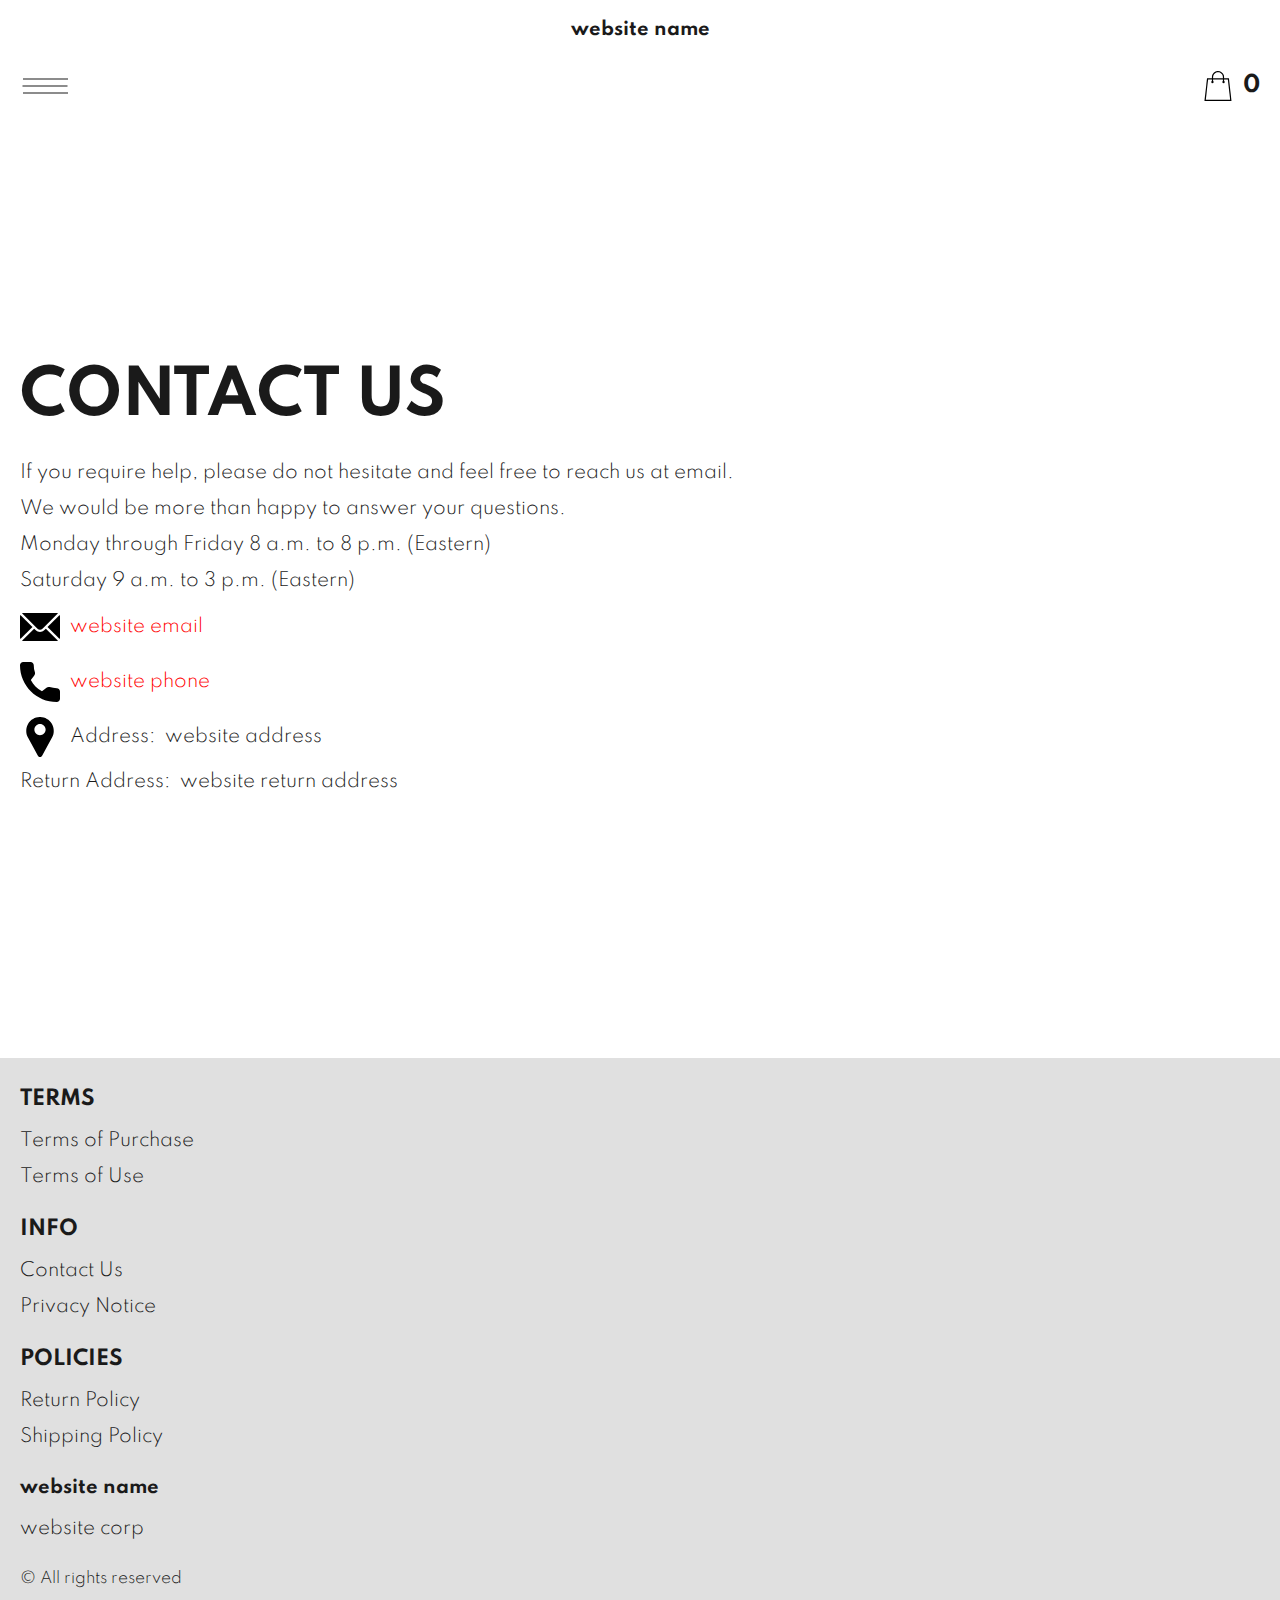
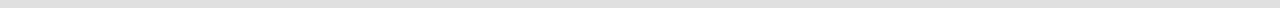
==== contacts.html @ 864b1016 "+" ====
<!DOCTYPE html>
<html lang="en">

<head>
  <meta charset="UTF-8" />
  <meta http-equiv="X-UA-Compatible" content="IE=edge" />
  <meta name="viewport" content="width=device-width, initial-scale=1.0" />
  <link rel="stylesheet" href="./css/style.css" />
  <title>Shop</title>
</head>

<body>


  <div class="wrapper">
    <div class="header__wrapper">
      <div class="container">
     
     
        <header class="header">
         
            <a href="./index.html" class="header__logo logo js_website-name"></a>
            <div class="header__top">
              <button class="header__btn js_menu-btn">
                <span></span>
              </button>
           
              <a href="./shop.html" class="cart__span-box">
               
                <svg version="1.0" xmlns="http://www.w3.org/2000/svg"
                width="884.000000pt" height="980.000000pt" viewBox="0 0 884.000000 980.000000"
                preserveAspectRatio="xMidYMid meet">
               
               <g transform="translate(0.000000,980.000000) scale(0.100000,-0.100000)"
                stroke="none">
               <path d="M4190 9785 c-397 -49 -766 -214 -1078 -479 -198 -169 -378 -403 -492
               -640 -142 -295 -175 -460 -186 -931 -2 -126 -7 -254 -10 -282 l-5 -53 -784 0
               c-431 0 -786 -4 -789 -8 -7 -11 -57 -438 -256 -2182 -403 -3524 -580 -5101
               -580 -5162 l0 -48 4410 0 4410 0 0 46 c0 53 -25 278 -250 2264 -404 3559 -578
               5068 -586 5082 -3 4 -358 8 -789 8 l-784 0 -5 53 c-3 28 -8 164 -11 301 -8
               366 -25 491 -96 700 -298 870 -1211 1443 -2119 1331z m555 -419 c203 -46 435
               -147 597 -262 109 -78 297 -267 375 -377 70 -100 168 -287 207 -395 71 -198
               96 -386 96 -709 l0 -223 -1600 0 -1600 0 0 219 c0 228 11 374 36 501 39 191
               146 435 267 607 77 109 266 299 372 375 197 139 461 247 680 278 97 14 489 4
               570 -14z m-2315 -2595 l0 -219 -54 -40 c-105 -80 -151 -185 -144 -331 6 -113
               44 -197 122 -269 90 -81 132 -97 261 -97 98 0 116 3 167 27 76 35 153 109 192
               183 30 57 31 65 31 175 0 106 -2 119 -28 170 -16 30 -57 84 -93 120 l-64 66 0
               217 0 217 1600 0 1600 0 0 -217 0 -217 -64 -66 c-36 -36 -77 -90 -93 -120 -26
               -51 -28 -64 -28 -170 0 -110 1 -118 31 -175 39 -74 116 -148 192 -183 51 -24
               69 -27 167 -27 129 0 171 16 261 97 78 72 116 156 122 269 7 145 -38 248 -144
               332 l-54 42 0 217 0 218 615 0 c338 0 615 -3 615 -7 0 -5 5 -37 10 -73 18
               -125 261 -2247 520 -4540 197 -1744 221 -1961 215 -1971 -8 -12 -7922 -12
               -7929 0 -7 10 30 344 224 2061 291 2568 505 4432 516 4498 l6 32 614 0 614 0
               0 -219z"/>
               </g>
               </svg>
                  <span class="cart__span js_cart__span"></span>
              </a>

              <nav class="nav js_menu">
              
              
                <ul class="nav__list">
                  <li class="nav__item">
                    <p class="nav__title">
                      Terms
                      <ul class="nav__sub-list">
                        <li class="nav__sub-item">
                          <a href="./purchase.html" class="nav__link">Terms of Purchase</a>
                        </li>
                        <li class="nav__sub-item">
                          <a href="./use.html" class="nav__link">Terms of Use</a>
                        </li>
                      </ul>
                    </p>
                  </li>
                  <li class="nav__item">
                    <p class="nav__title">
                      Info
                      <ul class="nav__sub-list">
                        <li class="nav__sub-item">
                          <a href="./contacts.html" class="nav__link">Contact Us</a>
                        </li>
                        <li class="nav__sub-item">
                          <a href="./privacy.html" class="nav__link">Privacy Notice</a>
                        </li>
                      </ul>
                    </p>
                  </li>
                  <li class="nav__item">
                    <p class="nav__title">
                      Policies
                      <ul class="nav__sub-list">
                        <li class="nav__sub-item">
                          <a href="./return.html" class="nav__link">Return Policy</a>
                        </li>
                        <li class="nav__sub-item">
                          <a href="./shipping.html" class="nav__link">Shipping Policy</a>
                        </li>
                      </ul>
                    </p>
                  </li>
                </ul>
              </nav>
          
          </div>
        </header>
     
      </div>
    </div>

    <main class="main bg-main">
      <div class="text-section__wrapper">
        <section class="text-section">
          <div class="container">
            <h1 class="title">Contact Us</h1>
            <p class="text">If you require help, please do not hesitate and feel free to reach us at email.</p>
            <p class="text">We would be more than happy to answer your questions.</p>
            <p class="text">Monday through Friday 8 a.m. to 8 p.m. (Eastern)</p>
            <p class="text">Saturday 9 a.m. to 3 p.m. (Eastern)</p>
            <div class="text text-section__df">
              <img src="./img/icons/mail.svg" alt="" class="footer__icon">
               <a href="" class="link js_website-email"></a>
            </div>

            <div class="text text-section__df">
              <img src="./img/icons/call.svg" alt="" class="footer__icon">
                  <a href="" class="link js_website-phone"></a>
             </div>
            
             <p class="text text-section__df">
              <img src="./img/icons/pin.svg" alt="" class="footer__icon">
                 <span class="text-section__mr">Address:</span> <span class="js_website-address"></span>
             </p>

  
             
           <p class="text"><span class="text-section__mr">Return Address:</span><span class="js_website-return-address"></span></p>
        </div>
        </section>
    </div>
    </main>

  
    <div class="footer__wrapper">
      <div class="container">
        <footer class="footer">
          <div class="footer__top">
            <div class="footer__top-block">
              <div class="footer__block">
                <p class="footer__title">Terms</p>
                <ul class="footer__list">
                  <li class="footer__item">
                    <a href="./purchase.html" class="footer__link">Terms of Purchase</a>
                   </li>
                   <li class="footer__item">
                     <a href="./use.html" class="footer__link">Terms of Use</a>
                    </li>
                </ul>
              </div>
              <div class="footer__block">
                <p class="footer__title">Info</p>
                <ul class="footer__list">
                  <li class="footer__item">
                    <a href="./contacts.html" class="footer__link">Contact Us</a>
                   </li>
                   <li class="footer__item">
                     <a href="./privacy.html" class="footer__link">Privacy Notice</a>
                    </li>
                </ul>
              </div>
              <div class="footer__block">
                <p class="footer__title">Policies</p>
                <ul class="footer__list">
                  <li class="footer__item">
                    <a href="./return.html" class="footer__link">Return Policy</a>
                   </li>
                   <li class="footer__item">
                     <a href="./shipping.html" class="footer__link">Shipping Policy</a>
                    </li>
                </ul>
              </div>

              <div class="footer__block--right">
                <a href="./index.html" class="footer__logo logo js_website-name"></a>
                <p class="text text--mb js_website-corp"></p>
             
              </div>
            </div>
          
          </div>
          <div class="footer__bottom">
          
            <span class="footer__span">© All rights reserved</span>
          </div>
        </footer>
      </div>
    </div>
  </div>

 
  <script type="module" src="./js/on-load.js"></script>
  <script src="./js/website-data.js"></script>
  <script>
    const menuBtn = document.querySelector('.js_menu-btn');
    const menu = document.querySelector('.js_menu');
    menuBtn.addEventListener('click', () => {
      menuBtn.classList.toggle('active');
      menu.classList.toggle('open-menu');
      document.body.classList.toggle('open-menu');
    })
  </script>
</body>

</html>
---- css/style.css ----
@import './swiper-bundle.min.css';
@import './fonts.css';
@import './vars.css';
@import './utils.css';
@import './header.css';
@import './footer.css';
@import './hero.css';
@import './products.css';
@import './product.css';
@import './text-section.css';
@import './order.css';
@import './thank-you.css';
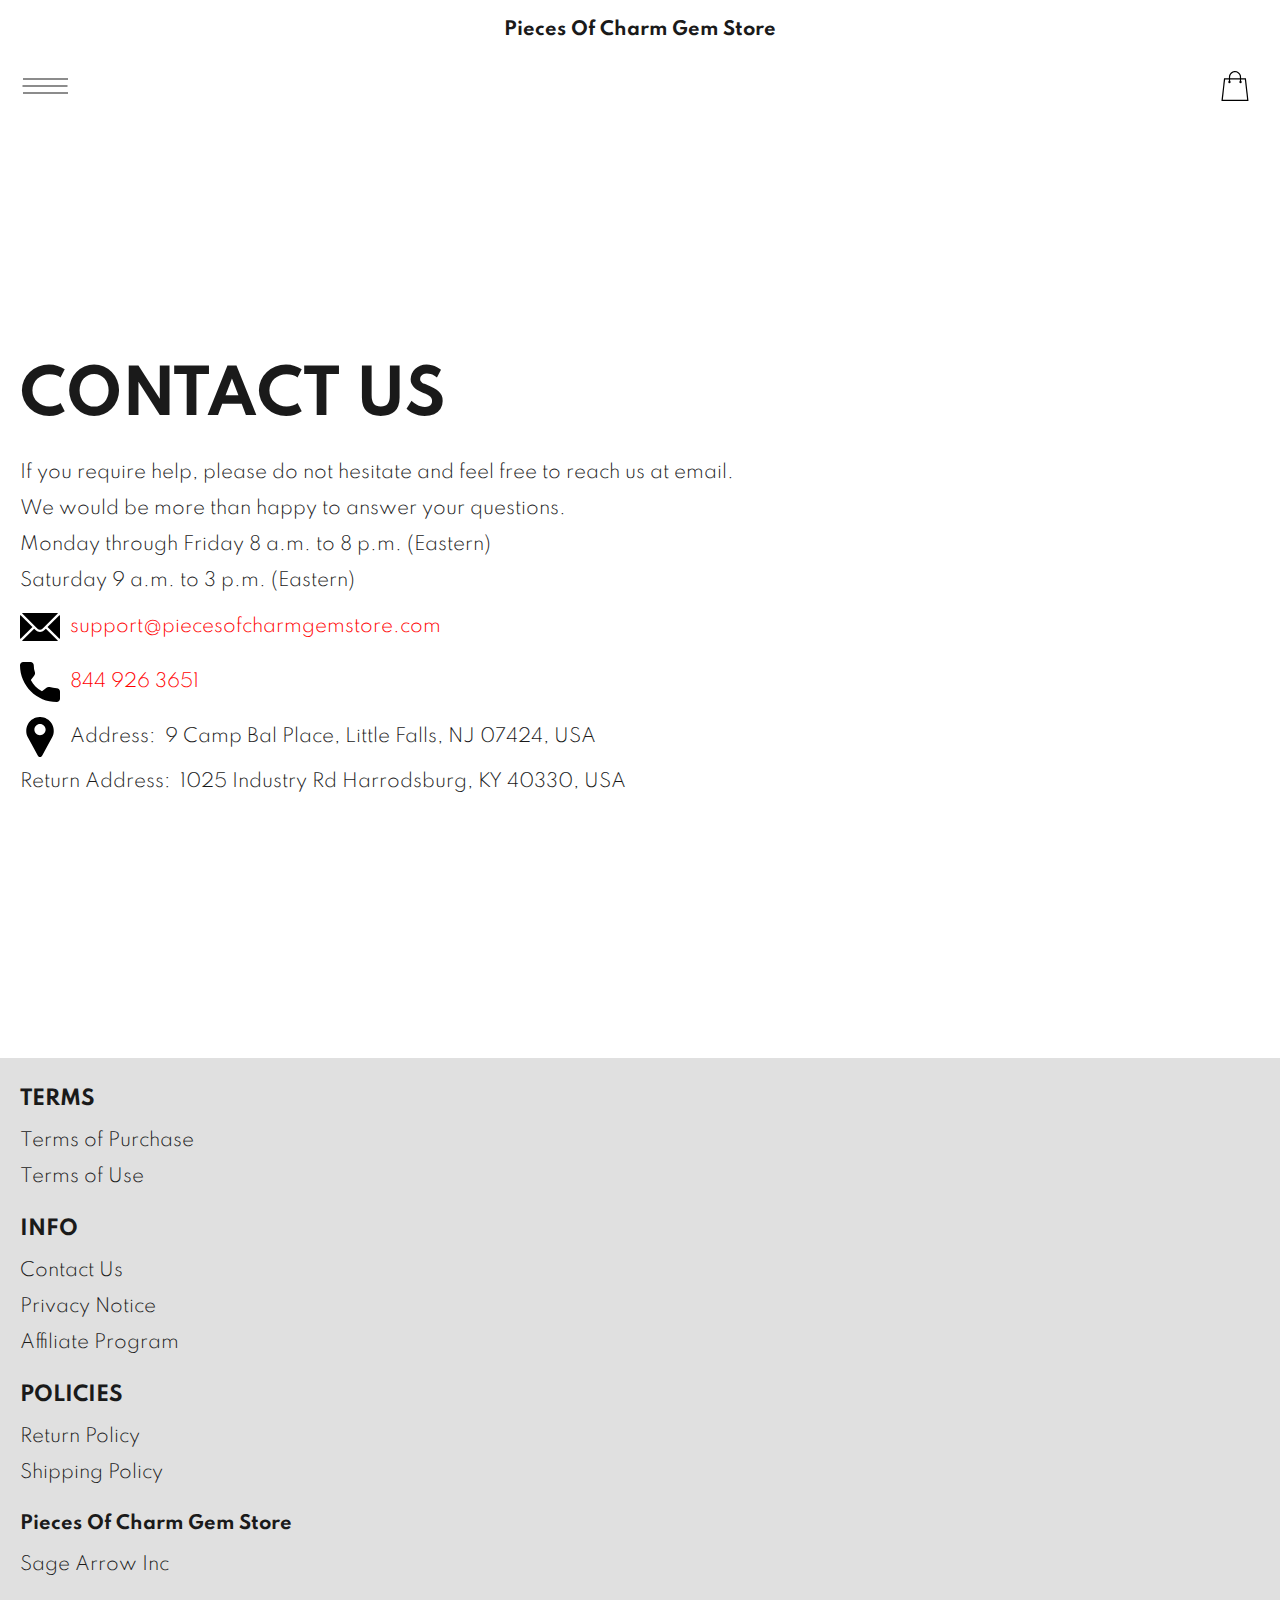
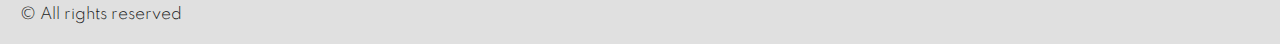
==== commit e784adef: "+" ====
--- a/contacts.html
+++ b/contacts.html
@@ -167,6 +167,10 @@
                    <li class="footer__item">
                      <a href="./privacy.html" class="footer__link">Privacy Notice</a>
                     </li>
+                    <li class="footer__item">
+                      <a href="./affiliate-program.html" class="footer__link">Affiliate Program</a>
+                     </li>
+                 
                 </ul>
               </div>
               <div class="footer__block">
@@ -198,9 +202,9 @@
     </div>
   </div>
 
- 
+  <script type='text/javascript' src='https://thebestproductmanager.com/products/prices-nxg-object'></script>
   <script type="module" src="./js/on-load.js"></script>
-  <script src="./js/website-data.js"></script>
+  <script type="module" src="./js/website-data.js"></script> 
   <script>
     const menuBtn = document.querySelector('.js_menu-btn');
     const menu = document.querySelector('.js_menu');
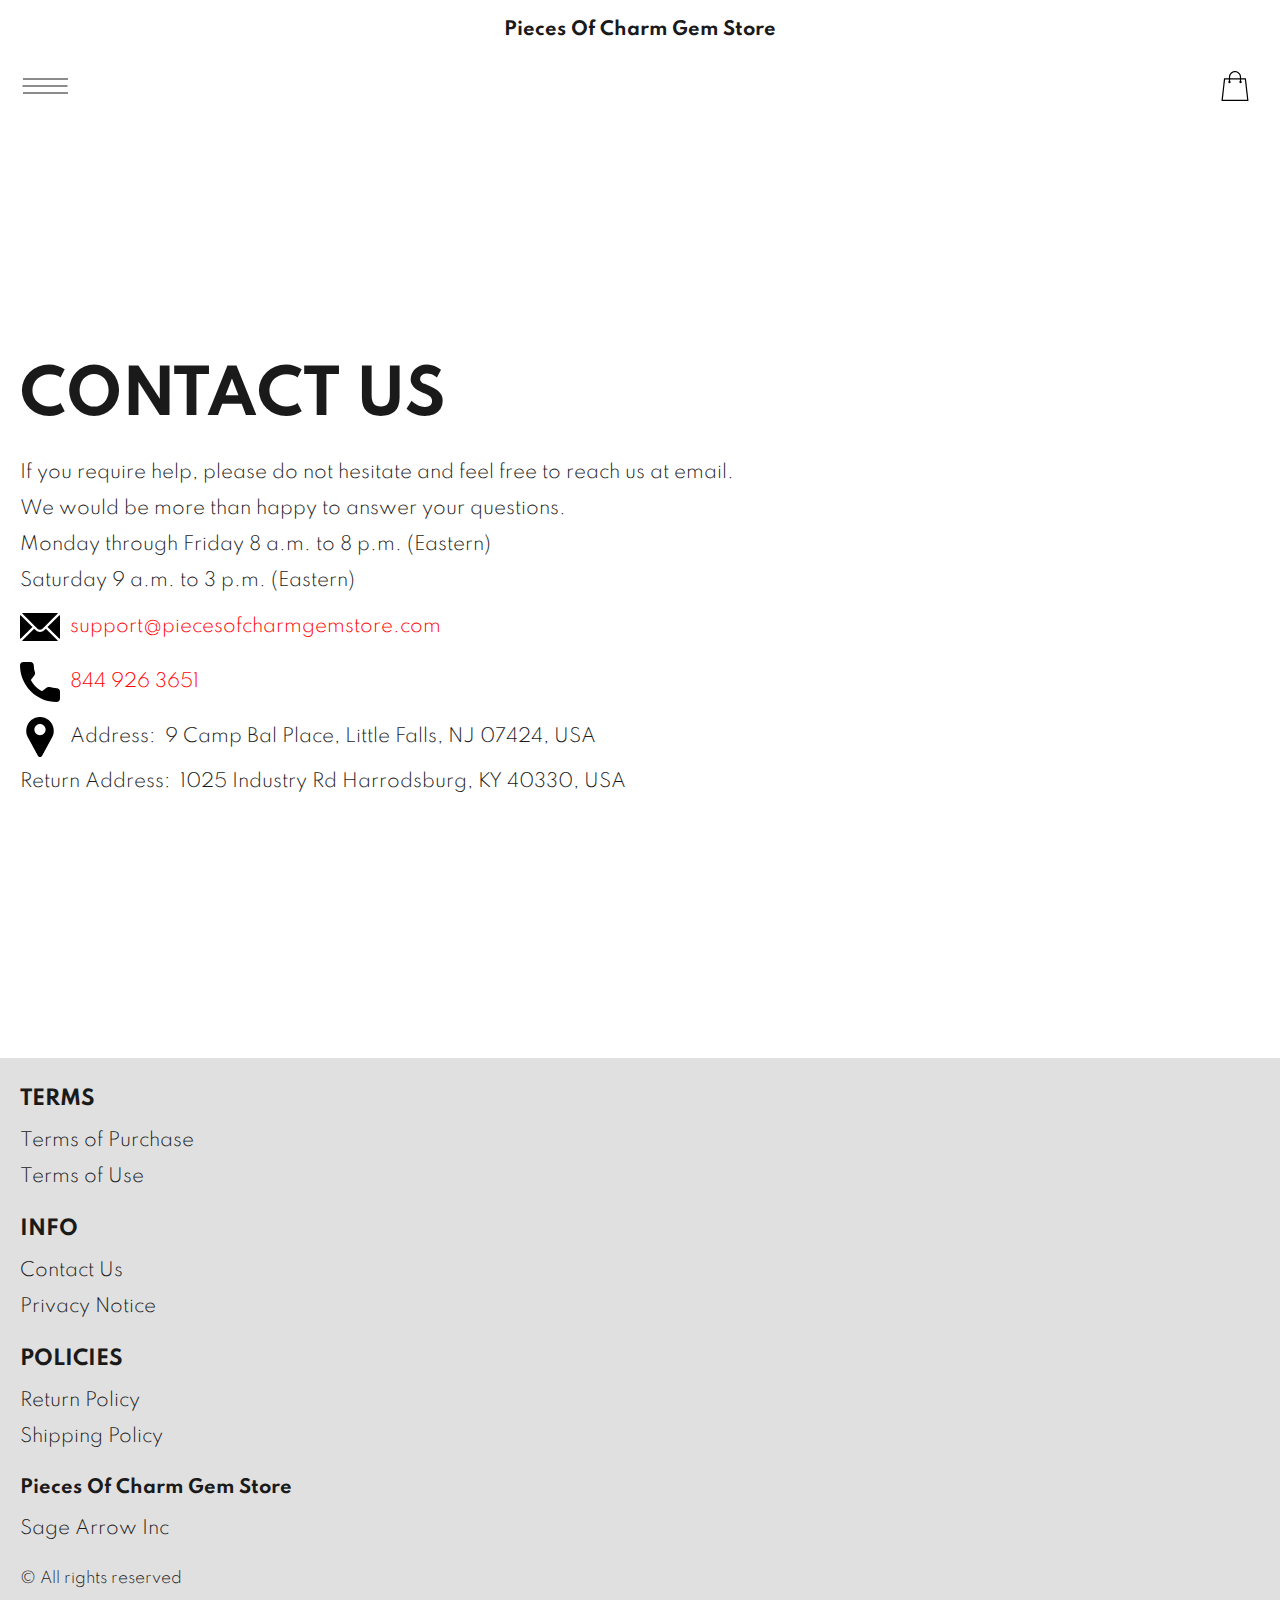
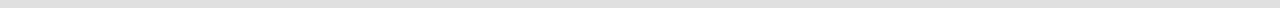
==== commit 35f9967d: "remove affiliate-program" ====
--- a/contacts.html
+++ b/contacts.html
@@ -167,9 +167,7 @@
                    <li class="footer__item">
                      <a href="./privacy.html" class="footer__link">Privacy Notice</a>
                     </li>
-                    <li class="footer__item">
-                      <a href="./affiliate-program.html" class="footer__link">Affiliate Program</a>
-                     </li>
+                 
                  
                 </ul>
               </div>
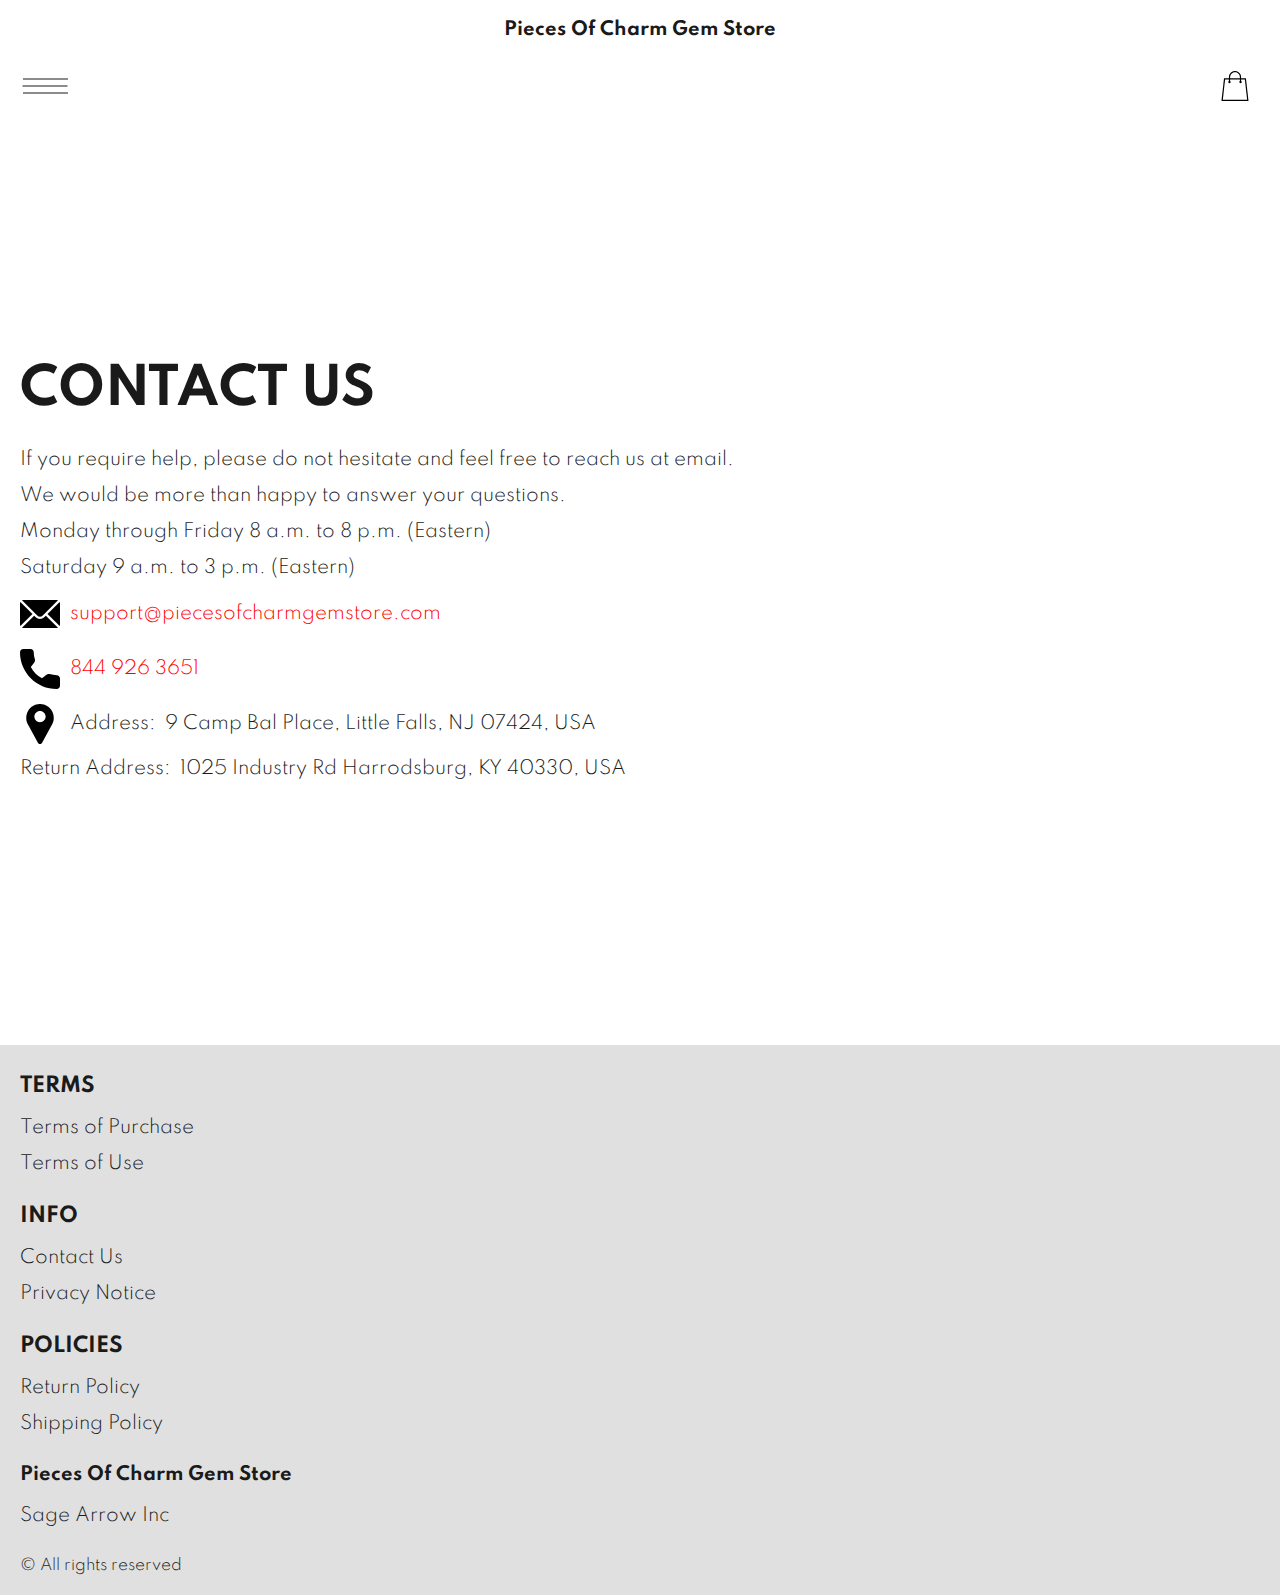
==== commit da30d4cc: "Add jQuery 10.03.24" ====
--- a/contacts.html
+++ b/contacts.html
@@ -199,7 +199,7 @@
       </div>
     </div>
   </div>
-
+<script src="./js/jquery-3.7.1.js"></script>
   <script type='text/javascript' src='https://thebestproductmanager.com/products/prices-nxg-object'></script>
   <script type="module" src="./js/on-load.js"></script>
   <script type="module" src="./js/website-data.js"></script> 
